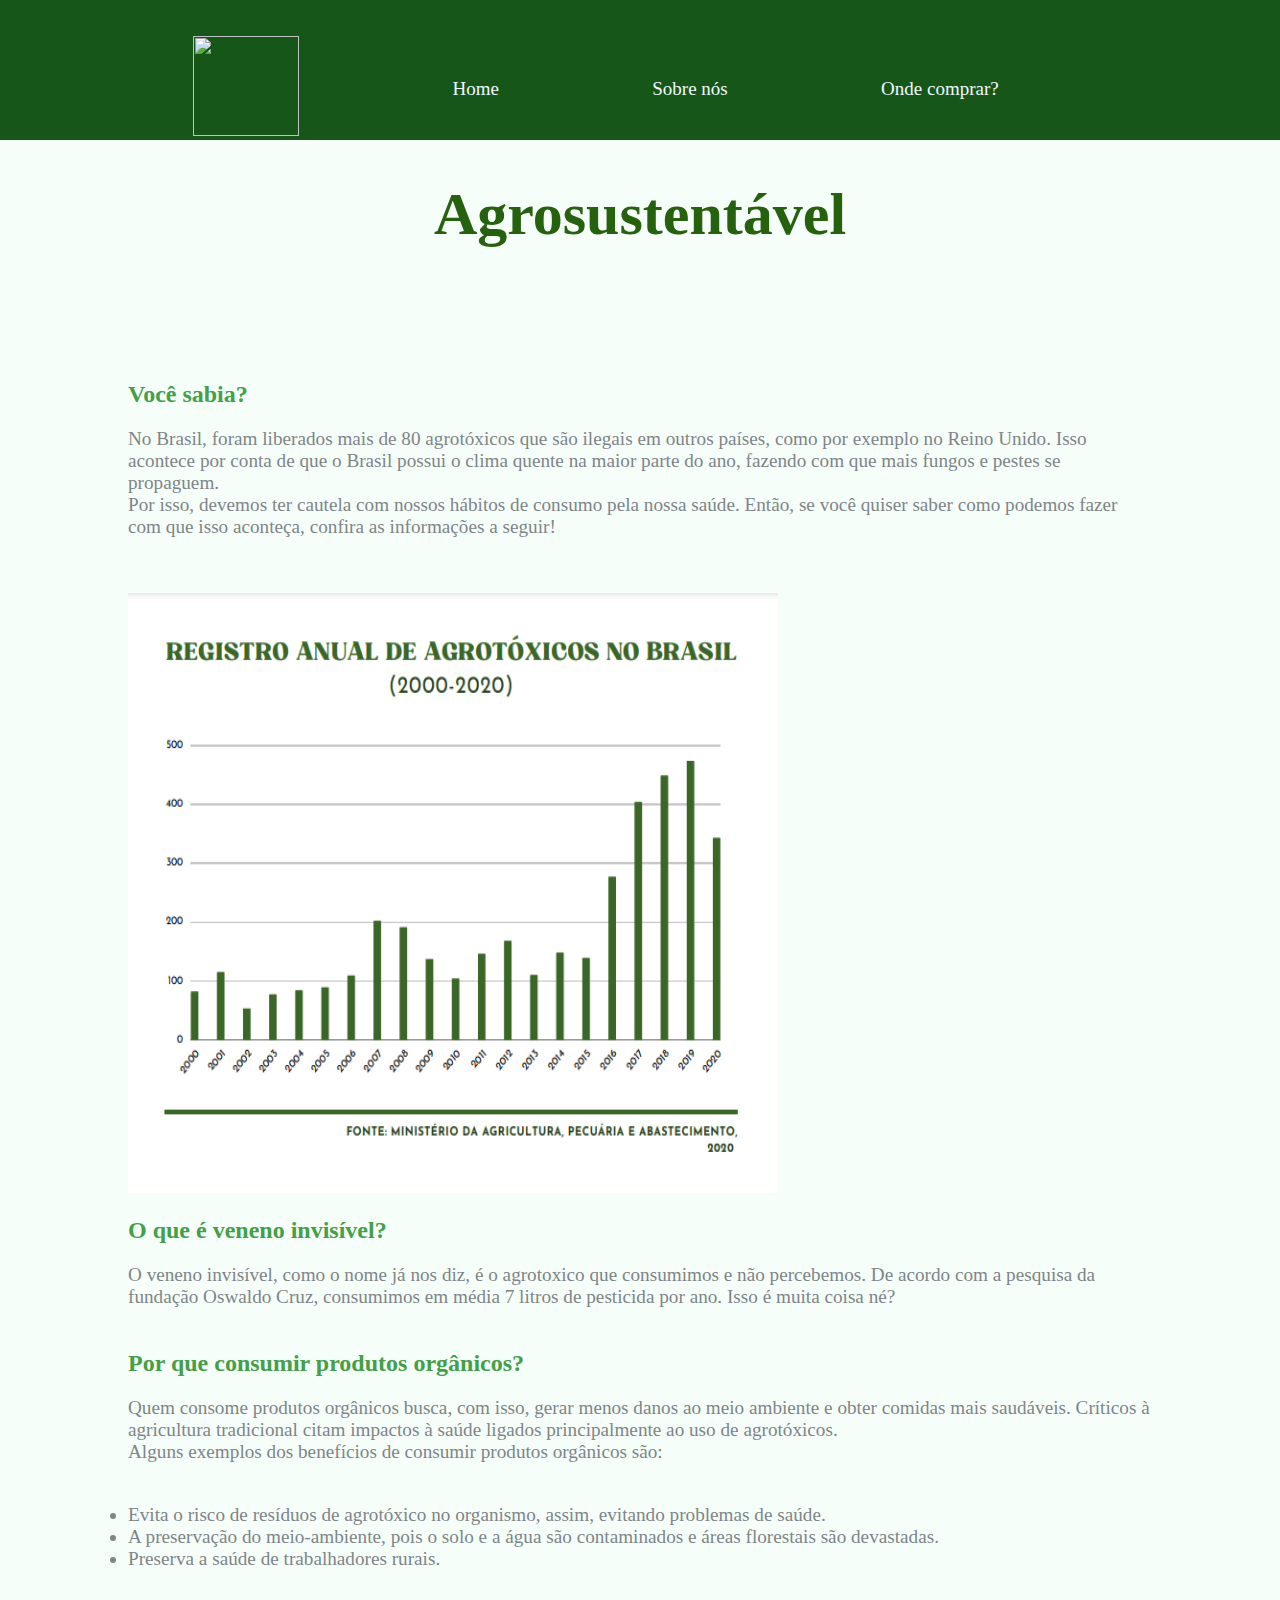
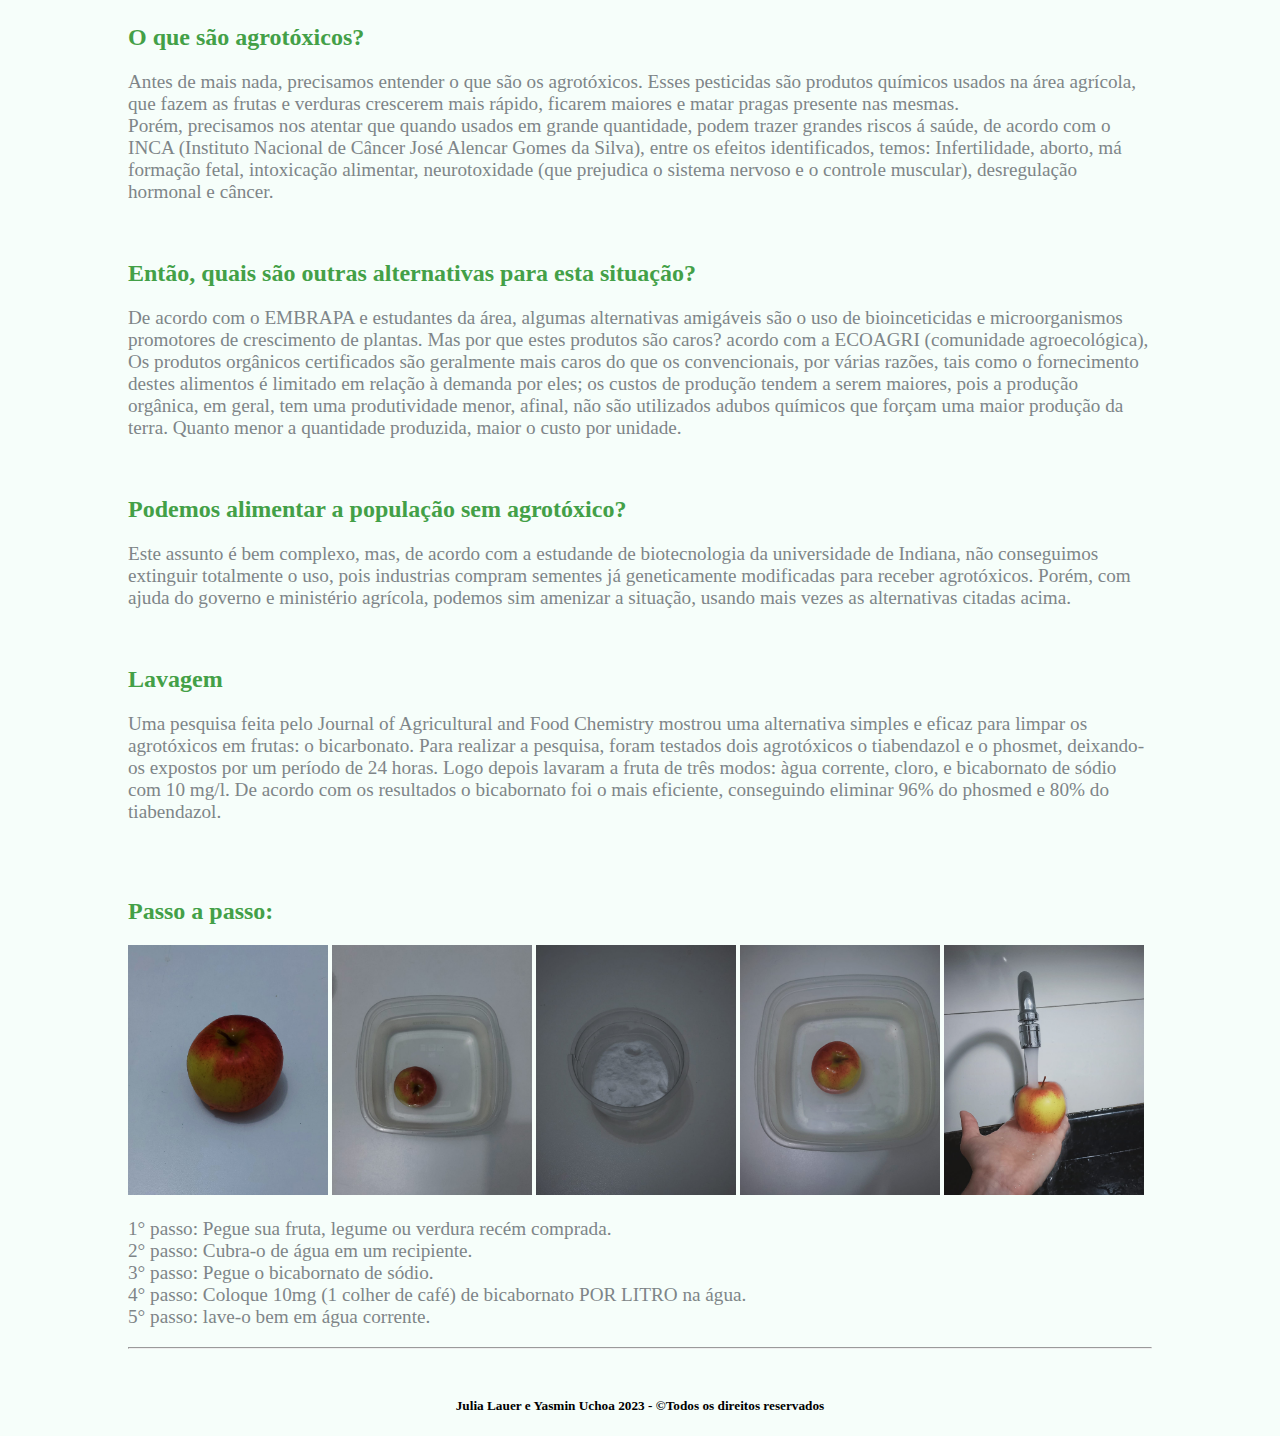
==== index.html @ f709ce5b "uploads" ====
<!doctype html>
<html>

<head>
  <title>Agrotóxicos- problemas na sociedade</title>
  <meta charset="utf-8">
  <link rel="stylesheet" type="text/css" href="agro.css" />
</head>

<body topmargin="10" leftmargin="140">
  <header>
    <nav id="menu">
      <ul id="nav-item">
        <li class="links"><a href="index.html"><img id="logo" src="imagem/logo1.png"></a></li>
        <li class="links"><a href= "index.html">Home</a></li>
        <li class="links"><a href= "index (2).html">Sobre nós</a></li>
        <li class="links"><a href=https://feirasorganicas.org.br/>Onde comprar?</a></li>
      </ul>
    </nav>
  </header>
  <div>
    <div id="titulo">
      <h1>Agrosustentável</h1>
    </div>
  </div>
  <div>
  </div>
  <br>
  <br>
  <br>
  <br/>
  <div id="conteudo">
    <h2 class="sub-titulo"> Você sabia? </h2>
    <p class="texto"> No Brasil, foram liberados mais de 80 agrotóxicos que são ilegais em outros países, como por
      exemplo no Reino Unido. Isso acontece por conta de que o Brasil possui o clima quente na maior parte do ano, fazendo com que mais fungos e pestes se propaguem. <br> Por isso, devemos ter cautela com nossos hábitos de consumo pela nossa saúde. Então, se você quiser saber como podemos fazer com que isso aconteça, confira as informações a
      seguir!<br>  <p/>
        <br>
        <br
      <div>
      <img id="grafico" src="imagem/grafico.png">
  <div/>
      <h2 class="sub-titulo"> O que é veneno invisível? </h2>
      <p class="texto"> O veneno invisível, como o nome já nos diz, é o agrotoxico que consumimos e não percebemos. De acordo com a pesquisa da fundação Oswaldo Cruz, consumimos em média 7 litros de pesticida por ano. Isso é muita coisa né?
    <br>
        <br>
    <h2 class="sub-titulo"> Por que consumir produtos orgânicos? </h2>
    <p class="texto"> Quem consome produtos orgânicos busca, com isso, gerar menos danos ao meio ambiente e obter
      comidas mais saudáveis. Críticos à agricultura tradicional citam impactos à saúde ligados principalmente ao uso de
      agrotóxicos.<br>
      Alguns exemplos dos benefícios de consumir produtos orgânicos são:<br/><br>
      <li>Evita o risco de resíduos de agrotóxico no organismo, assim, evitando problemas de saúde. </li>
      <li>A preservação do meio-ambiente, pois o solo e a água são contaminados e áreas florestais são devastadas. </li>
      <li>Preserva a saúde de trabalhadores rurais.</li>
     </p>
    <br>
    <h2 class="sub-titulo">O que são agrotóxicos? </h2>
    <p class="texto"> Antes de mais nada, precisamos entender o que são os agrotóxicos. Esses pesticidas são produtos
      químicos usados na área agrícola, que fazem as frutas e verduras crescerem mais rápido, ficarem maiores e matar pragas presente nas mesmas. <br> Porém,
      precisamos nos atentar que quando usados em grande quantidade, podem trazer grandes riscos á saúde, de acordo com
      o INCA (Instituto Nacional de Câncer José Alencar Gomes da Silva), entre os efeitos identificados, temos:
      Infertilidade, aborto, má formação fetal, intoxicação alimentar, neurotoxidade (que prejudica o sistema nervoso e
      o controle muscular), desregulação hormonal e câncer.</p>
      <br>

    <h2 class="sub-titulo">Então, quais são outras alternativas para esta situação? </h2>
    <p class="texto"> De acordo com o EMBRAPA e estudantes da área, algumas alternativas amigáveis são o uso de
      bioinceticidas e microorganismos promotores de crescimento de plantas. Mas por que estes produtos são caros?
      acordo com a ECOAGRI (comunidade agroecológica), Os produtos orgânicos certificados são geralmente mais caros do
      que os convencionais, por várias razões, tais como o fornecimento destes alimentos é limitado em relação à demanda
      por eles; os custos de produção tendem a serem maiores, pois a produção orgânica, em geral, tem uma produtividade
      menor, afinal, não são utilizados adubos químicos que forçam uma maior produção da terra. Quanto menor a
      quantidade produzida, maior o custo por unidade. </p>

<br>
    <h2 class="sub-titulo">Podemos alimentar a população sem agrotóxico?</h2>
    <p class="texto"> Este assunto é bem complexo, mas, de acordo com a estudande de biotecnologia da universidade de Indiana, não conseguimos extinguir totalmente o uso, pois industrias compram sementes já geneticamente modificadas
      para receber agrotóxicos. Porém, com ajuda do governo e ministério agrícola, podemos sim amenizar a situação,
      usando mais vezes as alternativas citadas acima. </p>
<br>
    <h2 class="sub-titulo"> Lavagem </h2>
    <p class="texto"> Uma pesquisa feita pelo Journal of Agricultural and Food Chemistry mostrou uma alternativa simples
      e eficaz para limpar os agrotóxicos em frutas: o bicarbonato. Para realizar a pesquisa, foram testados dois
      agrotóxicos o tiabendazol e o phosmet, deixando-os expostos por um período de 24 horas. Logo depois lavaram a
      fruta de três modos: àgua corrente, cloro, e bicabornato de sódio com 10 mg/l. De acordo com os resultados o
     bicabornato foi o mais eficiente, conseguindo eliminar 96% do phosmed e 80% do tiabendazol.
     <div>
      <br>
      <br>
      <h2 class="sub-titulo">Passo a passo:</h2>
      <img id="passos" src="imagem/passo1.jpg">
      <img id="passos" src="imagem/passo2.jpg">
      <img id="passos" src="imagem/passo3.jpg">
      <img id="passos" src="imagem/passo4.jpg">
      <img id="passos" src="imagem/passo5.jpg">

      <p class="texto">
        <p class="texto">1° passo: Pegue sua fruta, legume ou verdura recém comprada. <br>
          2° passo: Cubra-o de água em um recipiente. <br>
          3° passo: Pegue o bicabornato de sódio. <br>
          4° passo: Coloque 10mg  (1 colher de café) de bicabornato POR LITRO na água. <br>
          5° passo: lave-o bem em água corrente.<br>


      <hr>
      <br>
<footer>
  <h5> Julia Lauer e Yasmin Uchoa 2023 - &copyTodos os direitos reservados </h5>
</footer>
</body>

</html>
---- agro.css ----
body /*Aqui está as configuraçãoes do corpo da página*/ {
    background-color: #F6FEFA;
    justify-content: center;
    display: flex;
    flex-direction: column;
    align-items: center;
    margin: 0;
    font-family: 'Roboto';
}

#titulo /*Aqui está as configuraçãoes do titulo da página*/{
    color: #26610d;
    text-align: center;
    font-size: 30px;
    display: flex;
    flex-direction: row;
    align-items: center;
    
}

.sub-titulo/*Esses são os titulos de cada seção*/{
    color: #43A047;
}

.texto /*Esses são os parágrafos de cada seção*/{
    color: #7e8588;
    font-size: 120%;
}

footer /*Esse é o rodapé da página*/{
    text-align: center;
}

header {  /*Esse é o cabeçalho*/
    width: 100%;
    height: 100px;
    background-color: #165719;
    padding: 20px 0;
}

#nav-item /*Esse são os items do cabeçalho, isto é os textos*/{
    display: flex;
    flex-direction: row;
    justify-content: space-evenly;
    align-items: center;
    margin-right: 10%;
    margin-right: 10%;
    margin: 9;
}

.links /*Essas são as configurações do texto que estão no cabeçalho*/{
    color: #fcfbfb;
    font-size: 19px;
    text-decoration: none;
    text-align: center;
    list-style-type: none;
    margin: 70 80px;
    padding: 0px;

}

.links a {
   text-decoration:none;
    color:aliceblue
}

#logo /*Essas são as configurações da imagem de logo*/{
    width: 106px;
    height: 100px;
    margin-right: 90%;
}

#conteudo /*Essas são as configuração dos textos*/{
    width: 80%;
}

#li::before{
     /* Unicode for a bullet */
     content: "\2022";
              
     /* Styles for Indentation*/
     color: violet;
       
     display: inline-block;
     width: 1em;
     margin-left: -1em;
 }

 li {
     color: #7e8588;
     font-size: 120%;
 }

 #grafico{
    width: 650px;
    height: 600px;
    align-items: right;
    text-align: right;
}

#passos{
    width: 200px;
    height: 250px; 
}

#foto{
    width: 150px;
    height: 150px;  
    text-align: middle;
}

#section{
    background-image: url("imagem/fundo.jpg");
}
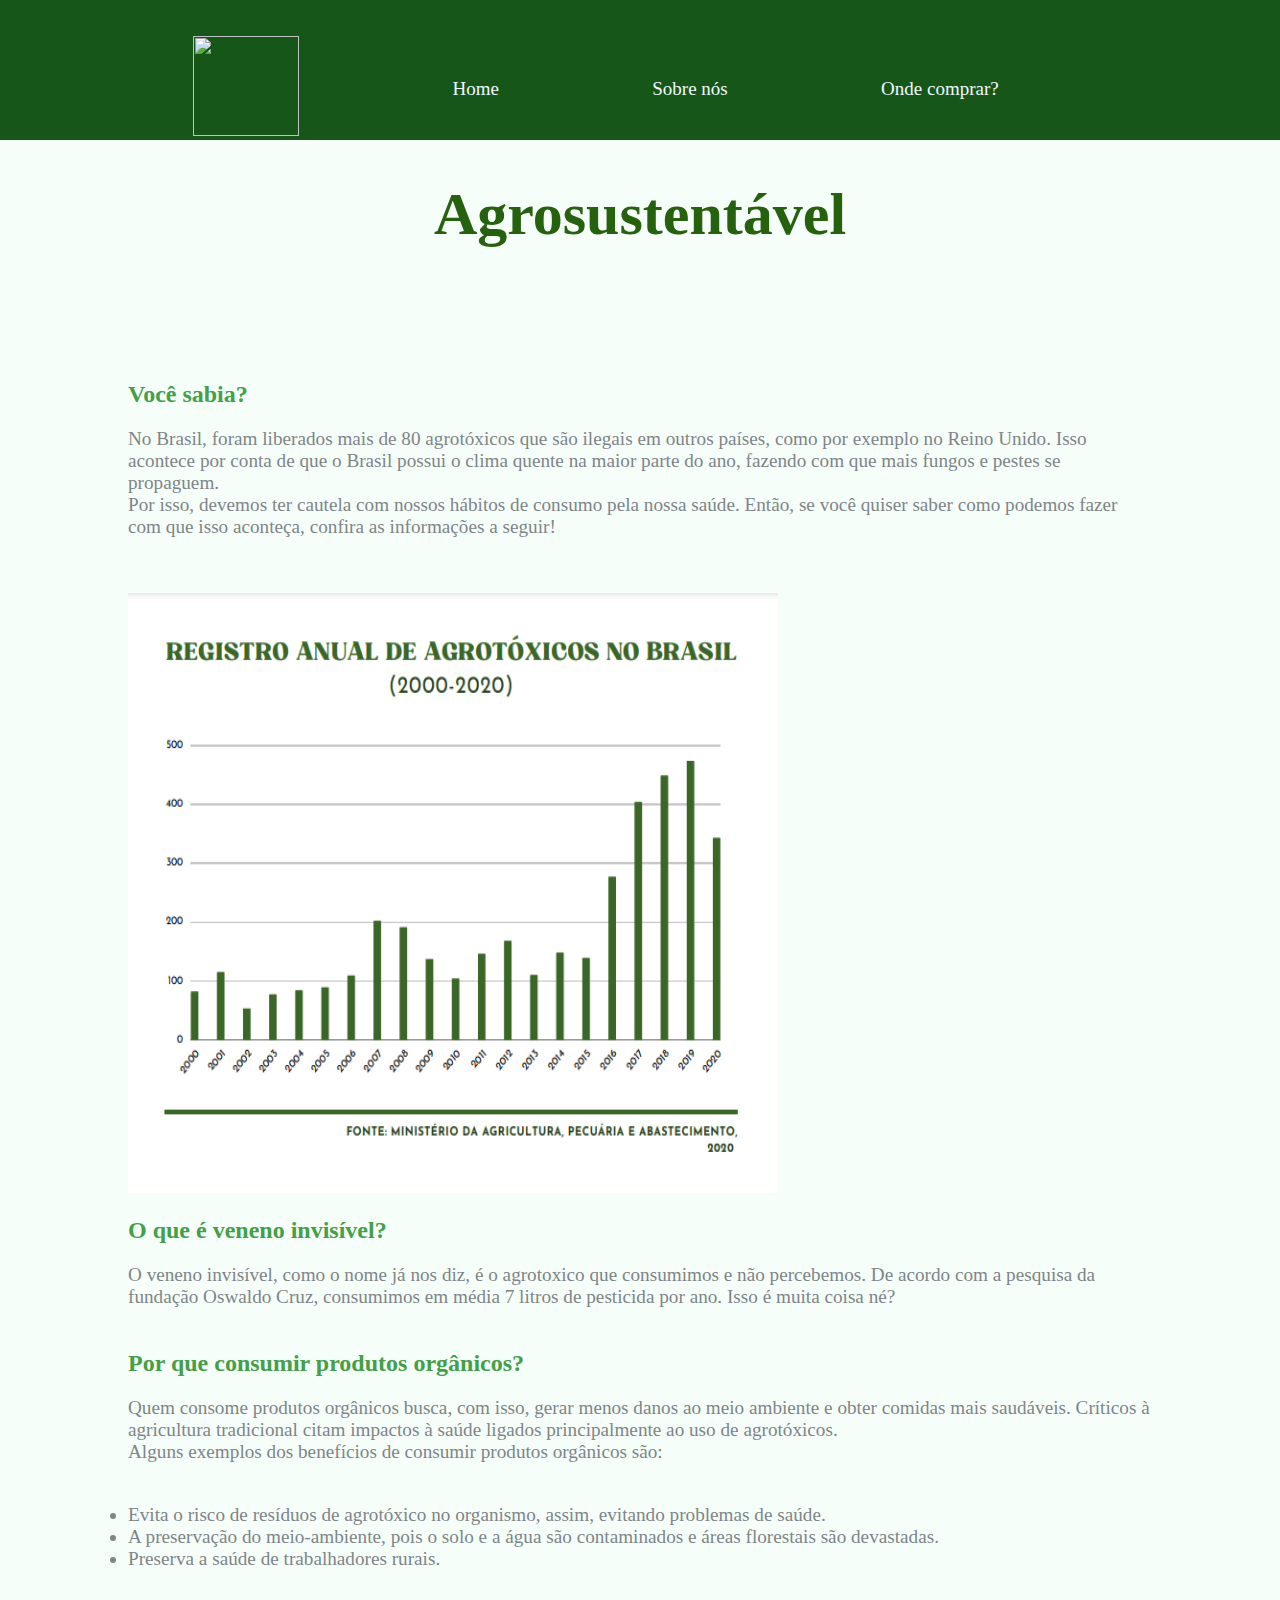
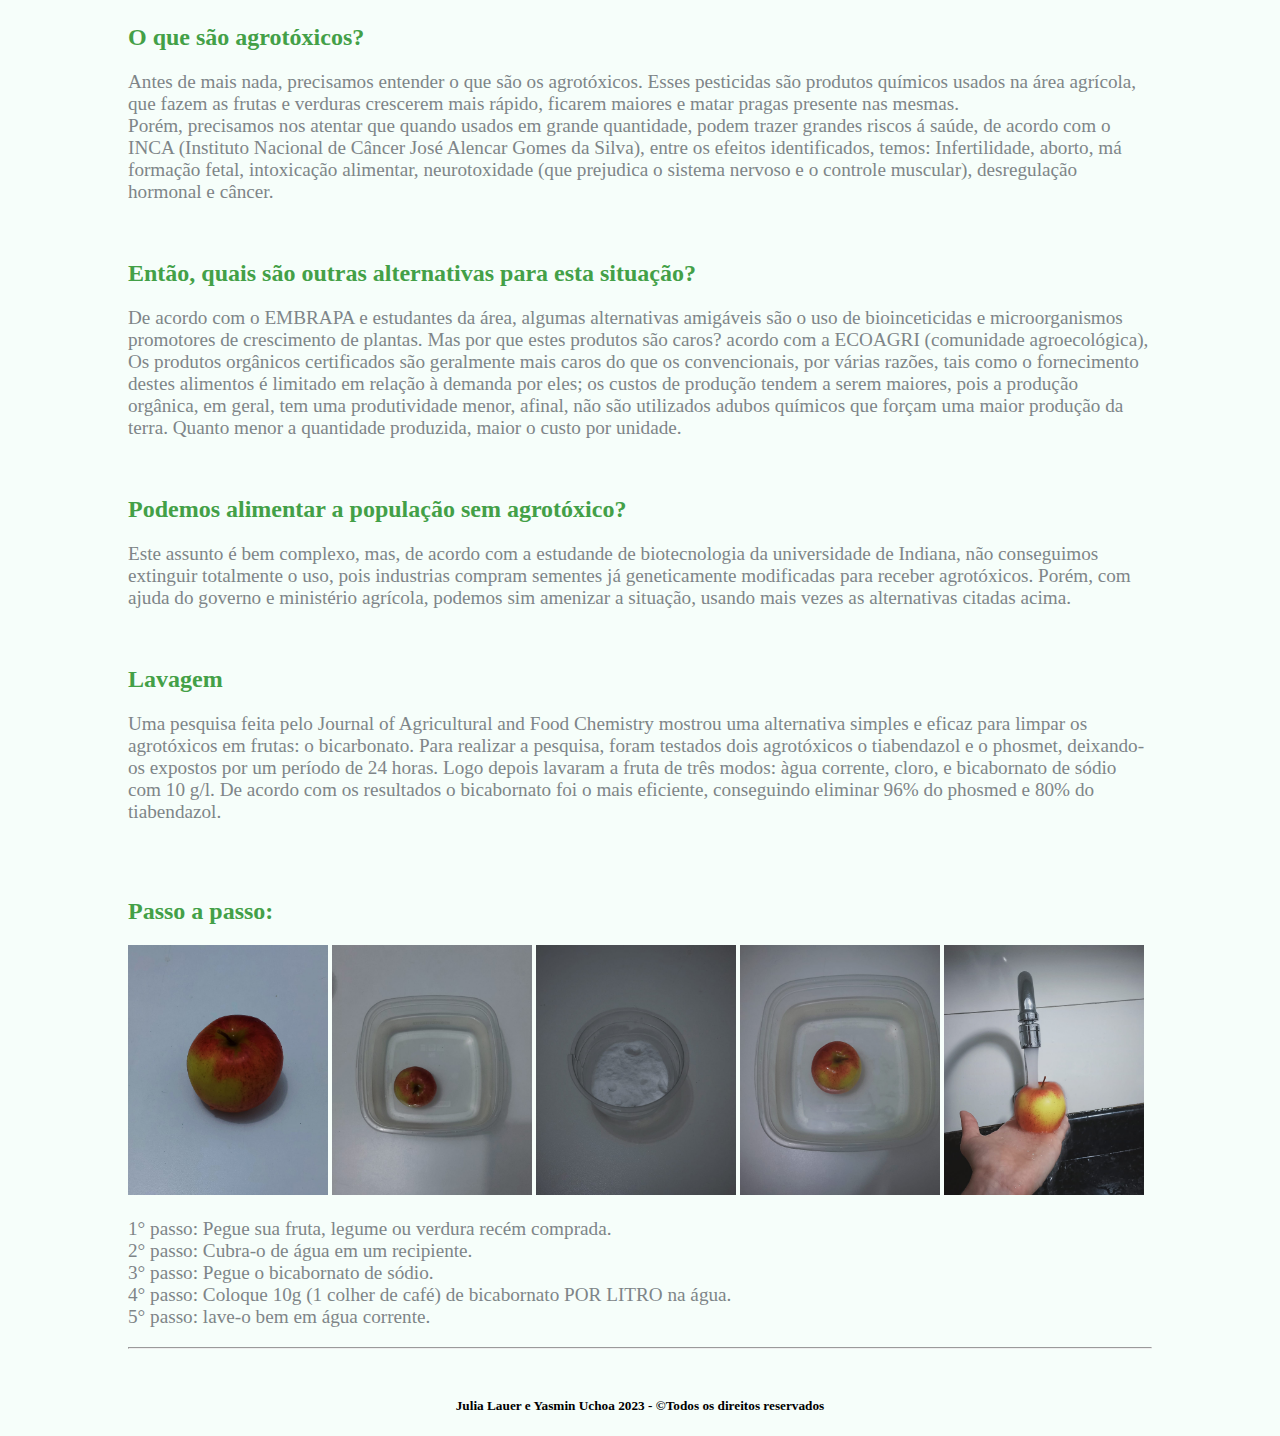
==== commit 7f37da97: "uploads" ====
--- a/index.html
+++ b/index.html
@@ -81,7 +81,7 @@
     <p class="texto"> Uma pesquisa feita pelo Journal of Agricultural and Food Chemistry mostrou uma alternativa simples
       e eficaz para limpar os agrotóxicos em frutas: o bicarbonato. Para realizar a pesquisa, foram testados dois
       agrotóxicos o tiabendazol e o phosmet, deixando-os expostos por um período de 24 horas. Logo depois lavaram a
-      fruta de três modos: àgua corrente, cloro, e bicabornato de sódio com 10 mg/l. De acordo com os resultados o
+      fruta de três modos: àgua corrente, cloro, e bicabornato de sódio com 10 g/l. De acordo com os resultados o
      bicabornato foi o mais eficiente, conseguindo eliminar 96% do phosmed e 80% do tiabendazol.
      <div>
       <br>
@@ -97,7 +97,7 @@
         <p class="texto">1° passo: Pegue sua fruta, legume ou verdura recém comprada. <br>
           2° passo: Cubra-o de água em um recipiente. <br>
           3° passo: Pegue o bicabornato de sódio. <br>
-          4° passo: Coloque 10mg  (1 colher de café) de bicabornato POR LITRO na água. <br>
+          4° passo: Coloque 10g  (1 colher de café) de bicabornato POR LITRO na água. <br>
           5° passo: lave-o bem em água corrente.<br>
 
 
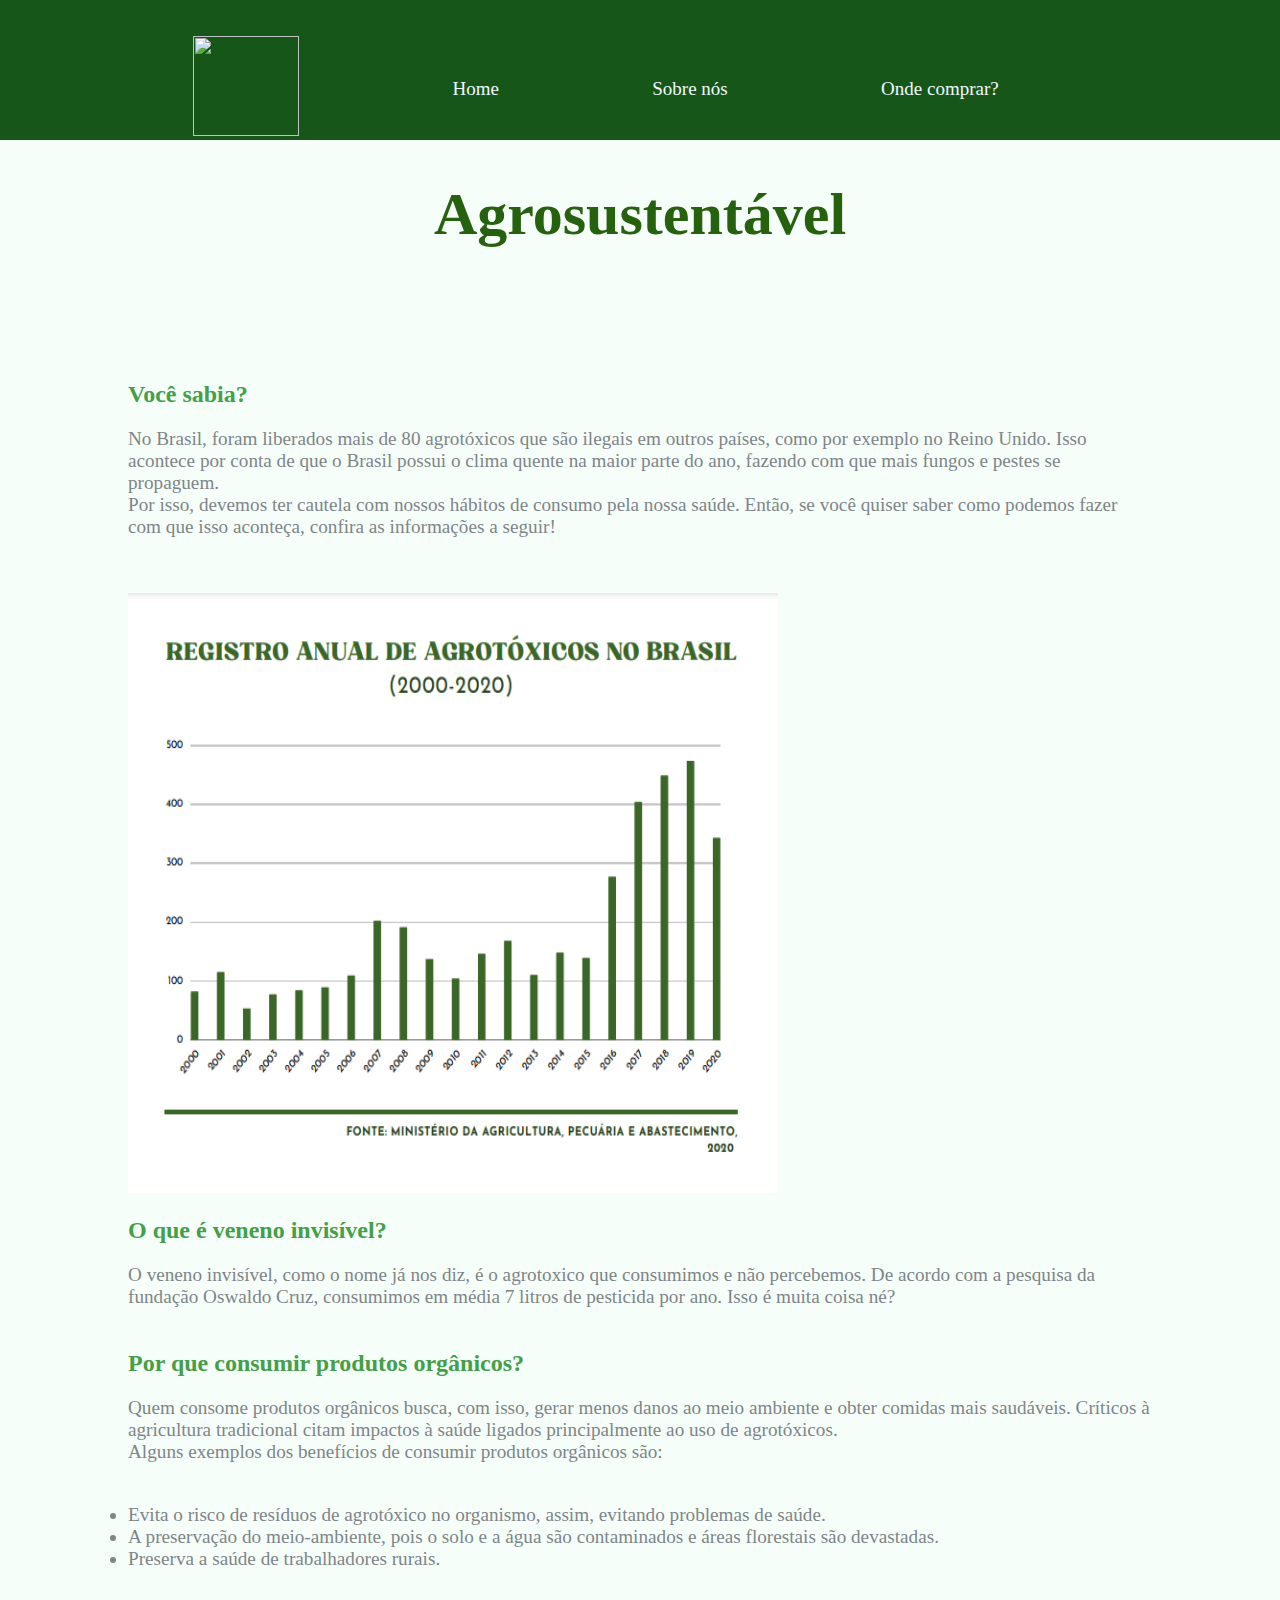
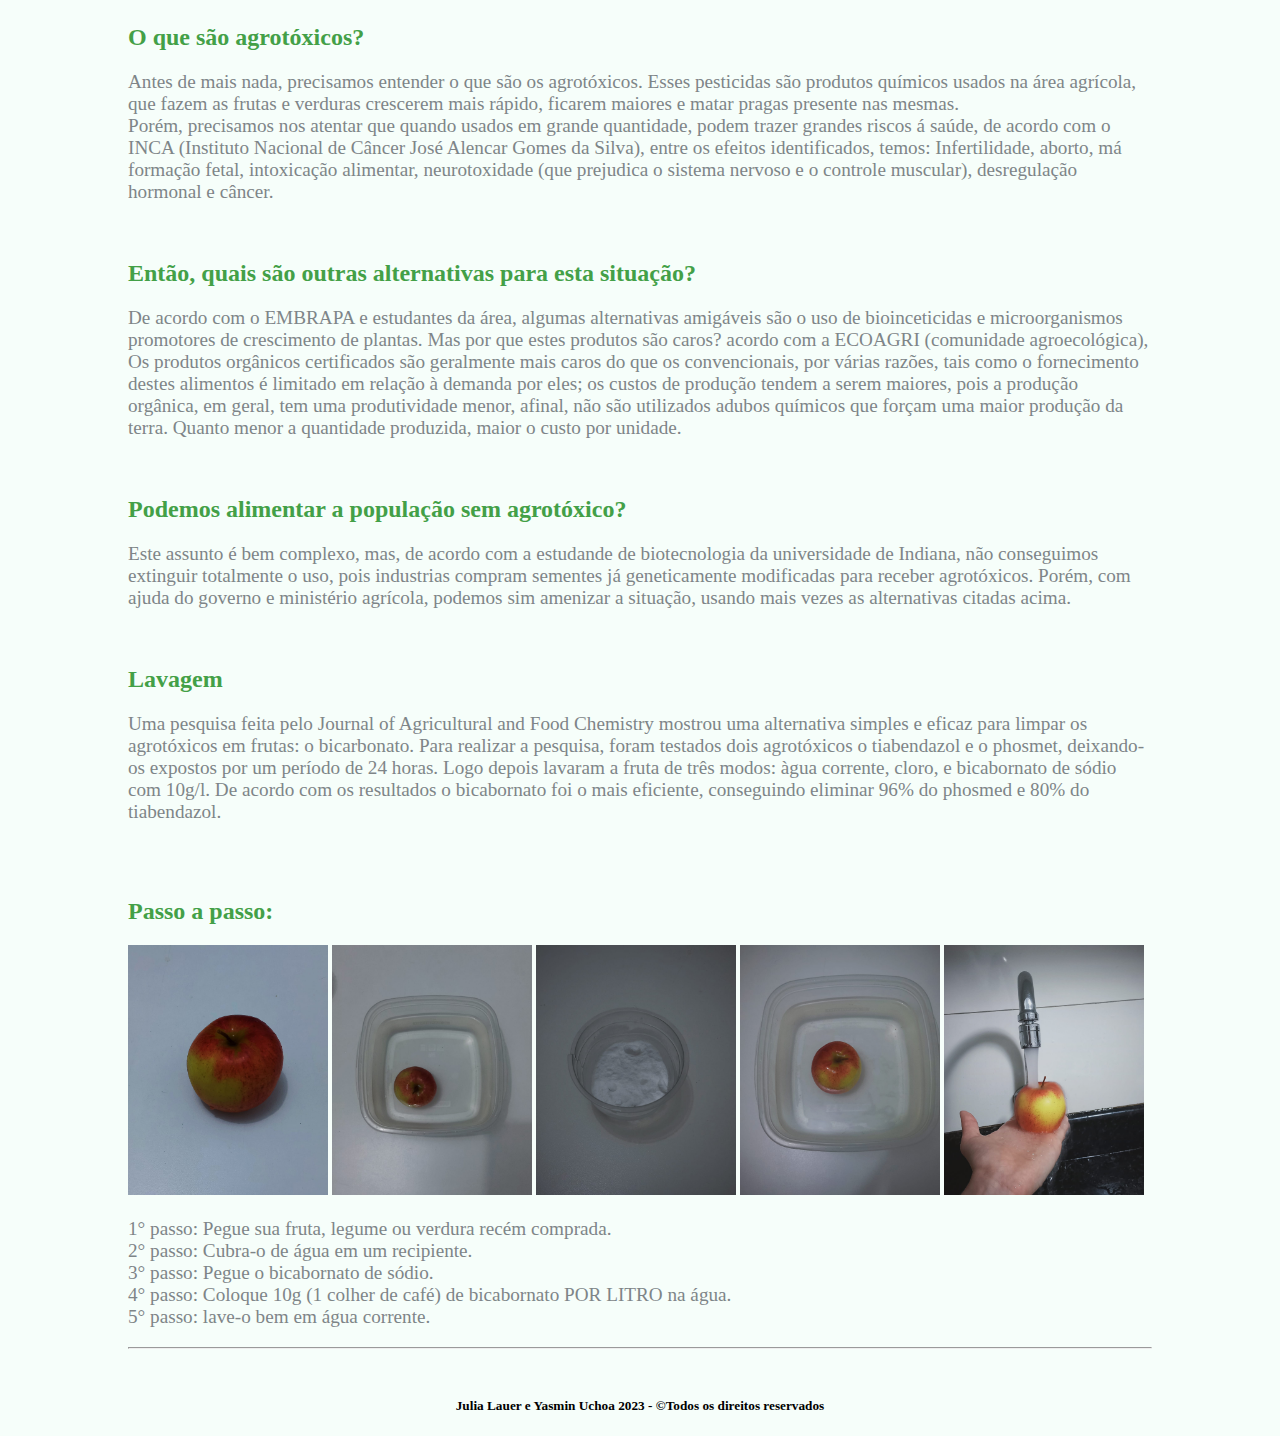
==== commit 32a05002: "Update index.html" ====
--- a/index.html
+++ b/index.html
@@ -81,7 +81,7 @@
     <p class="texto"> Uma pesquisa feita pelo Journal of Agricultural and Food Chemistry mostrou uma alternativa simples
       e eficaz para limpar os agrotóxicos em frutas: o bicarbonato. Para realizar a pesquisa, foram testados dois
       agrotóxicos o tiabendazol e o phosmet, deixando-os expostos por um período de 24 horas. Logo depois lavaram a
-      fruta de três modos: àgua corrente, cloro, e bicabornato de sódio com 10 g/l. De acordo com os resultados o
+      fruta de três modos: àgua corrente, cloro, e bicabornato de sódio com 10g/l. De acordo com os resultados o
      bicabornato foi o mais eficiente, conseguindo eliminar 96% do phosmed e 80% do tiabendazol.
      <div>
       <br>
@@ -108,4 +108,4 @@
 </footer>
 </body>
 
-</html>+</html>
